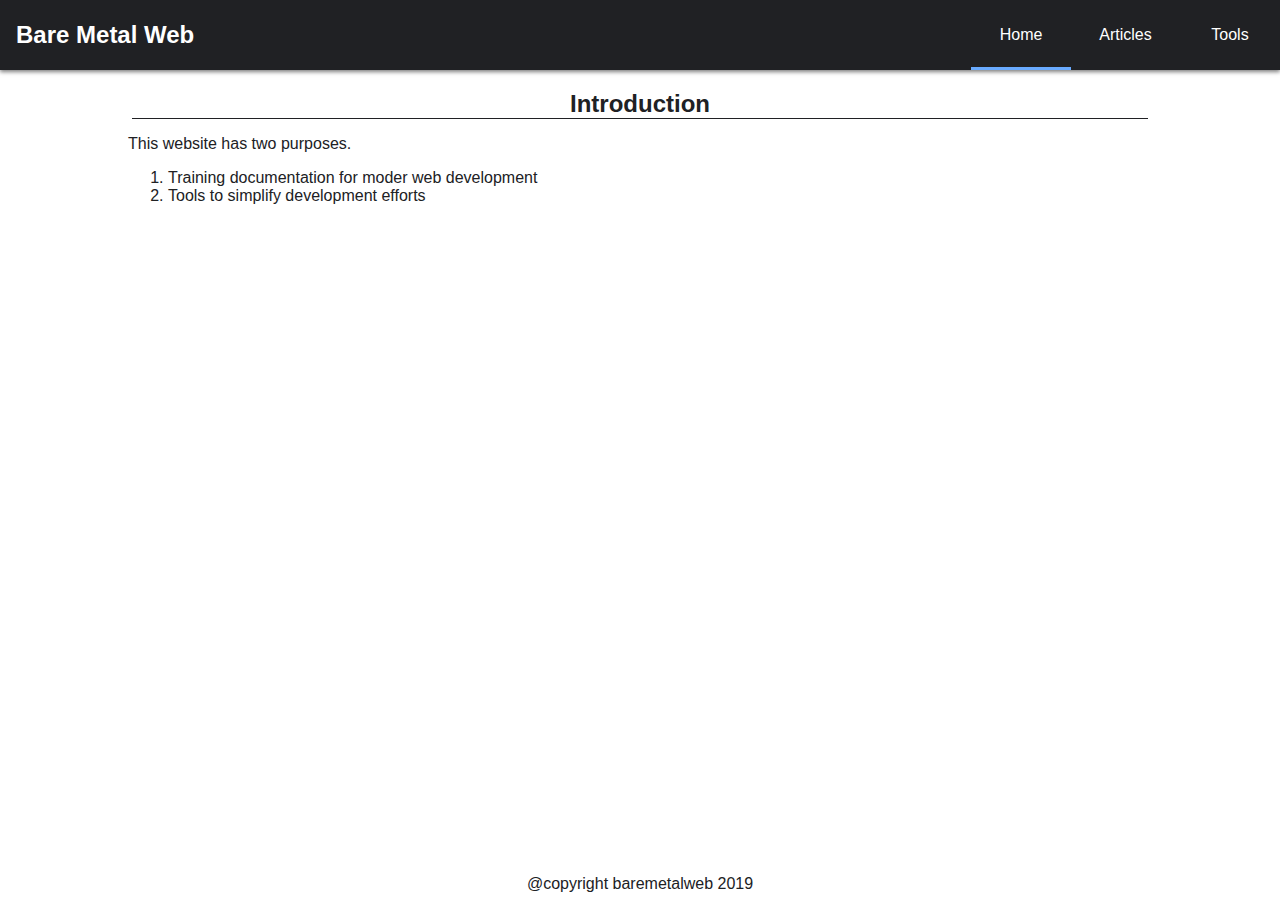
==== index.html @ 62a485b7 "initial" ====
<!doctype html>
<html lang="en">
<head>
    <meta charset="UTF-8">
    <meta name="viewport" content="width=device-width, user-scalable=yes, initial-scale=1.0, maximum-scale=5.0, minimum-scale=1.0">
    <meta http-equiv="X-UA-Compatible" content="ie=edge">

    <link rel='shortcut icon' type='image/x-icon' href='./images/favicon.ico' />
    <link rel="stylesheet" href="./styles/styles.css">

    <link rel="apple-touch-icon" sizes="57x57" href="/apple-icon-57x57.png">
    <link rel="apple-touch-icon" sizes="60x60" href="/apple-icon-60x60.png">
    <link rel="apple-touch-icon" sizes="72x72" href="/apple-icon-72x72.png">
    <link rel="apple-touch-icon" sizes="76x76" href="/apple-icon-76x76.png">
    <link rel="apple-touch-icon" sizes="114x114" href="/apple-icon-114x114.png">
    <link rel="apple-touch-icon" sizes="120x120" href="/apple-icon-120x120.png">
    <link rel="apple-touch-icon" sizes="144x144" href="/apple-icon-144x144.png">
    <link rel="apple-touch-icon" sizes="152x152" href="/apple-icon-152x152.png">
    <link rel="apple-touch-icon" sizes="180x180" href="/apple-icon-180x180.png">
    <link rel="icon" type="image/png" sizes="192x192"  href="/android-icon-192x192.png">
    <link rel="icon" type="image/png" sizes="32x32" href="/favicon-32x32.png">
    <link rel="icon" type="image/png" sizes="96x96" href="/favicon-96x96.png">
    <link rel="icon" type="image/png" sizes="16x16" href="/favicon-16x16.png">
    <link rel="manifest" href="/manifest.json">

    <link rel="canonical" href="https://127.0.0.1:8000"/>

    <meta name="msapplication-TileColor" content="#ffffff">
    <meta name="msapplication-TileImage" content="/ms-icon-144x144.png">
    <meta name="theme-color" content="#ffffff">
    <meta name="description"
          content="Dealing with modern web client development.
                   Websites and web applications need to be fast, accessible and scalable.
                   We look at how we can accomplish this with low risk and high reward architecture and design. Author: Johan Rabie, Category: Web UI training">

    <title>Bare Metal Web</title>

    <style>
        html {
            --cl-back-b: #202124;
            --cl-back-c: white;
            --cl-focus: #69abff;
            --head-height: 70px;
        }

        html, body {
            font-family: 'Open Sans', sans-serif;
            font-size: 16px;
            width: 100%;
            height: 100%;
            overflow: hidden;
            padding: 0;
            margin: 0;
            display: flex;
            flex-direction: column;
            color: var(--cl-back-b);
        }

        main {
            position: relative;
            flex: 1;
            overflow: hidden;
        }

        header {
            height: var(--head-height);
            background: var(--cl-back-b);
            color: var(--cl-back-c);
            box-shadow: 0 2px 4px rgba(0,0,0,.5);
            display: flex;
            user-select: none;
        }

        header h1 {
            display: none;
        }

        @media only screen and (min-width: 600px) {
            header h1 {
                display: block;
                line-height: var(--head-height);
                font-size: 1.5rem;
                margin: 0 1rem;
                flex: 1;
            }
        }

        footer {
            height: 2rem;
            display: flex;
            align-items: center;
            justify-content: center;
        }

    </style>
</head>
<body>
    <header>
        <h1>Bare Metal Web</h1>
        <radio-menu></radio-menu>
    </header>

    <main role="main">
        <view-loader view="home"></view-loader>
    </main>

    <footer>
        @copyright baremetalweb 2019
    </footer>

    <script type="module">
        import "./src/lib/binding-manager.js";
        import "./src/radio-menu/radio-menu.js";
        import "./src/view-loader/view-loader.js";
    </script>
</body>
</html>
---- styles/styles.css ----
@import "./typo.css";
@import "./articles.css";
@import "./components/view-loader.css";
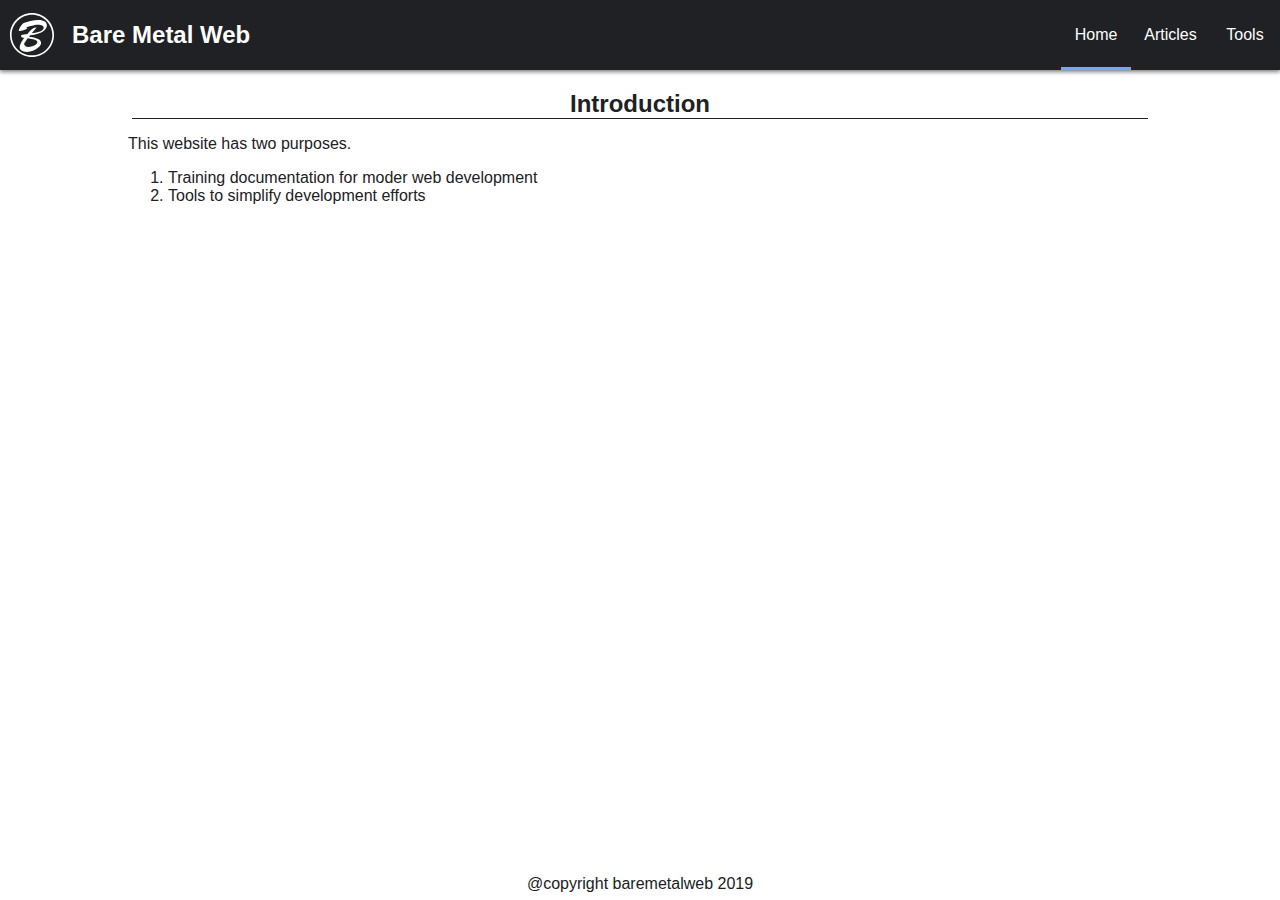
==== commit eeda7a50: "click event added" ====
--- a/index.html
+++ b/index.html
@@ -71,6 +71,12 @@
             user-select: none;
         }
 
+        header svg {
+            width:48px;
+            fill: var(--cl-back-c);
+            padding-left: 0.5rem;
+        }
+
         header h1 {
             display: none;
         }
@@ -96,6 +102,7 @@
 </head>
 <body>
     <header>
+        <svg viewBox="0 0 24 24" xmlns="http://www.w3.org/2000/svg" fill-rule="evenodd"><path d="M12 .986C18.079.986 23.014 5.921 23.014 12S18.079 23.014 12 23.014.986 18.079.986 12 5.921.986 12 .986zm0 .829c5.621 0 10.185 4.564 10.185 10.185S17.621 22.185 12 22.185 1.815 17.621 1.815 12 6.379 1.815 12 1.815z"/><path d="M11.078 12.158l-.557.703c.648.063 1.227.147 1.736.252.51.106.981.223 1.414.352.434.129.814.264 1.142.404 1.15.516 1.725 1.235 1.725 2.158 0 .562-.24 1.113-.721 1.653-.48.539-1.104 1.02-1.873 1.442-.768.422-1.557.752-2.369.99-.812.239-1.549.358-2.212.358-1.106 0-1.969-.221-2.588-.663-.619-.441-.928-1.045-.928-1.811 0-.531.189-1.157.568-1.876.378-.719.965-1.614 1.758-2.684-.597-.032-1.019-.127-1.267-.288a.76.76 0 0 1-.371-.674c0-.179.047-.316.142-.41a.84.84 0 0 1 .382-.205 8.9 8.9 0 0 1 .923-.158 279.32 279.32 0 0 1 1.753-.235c.793-1.047 1.505-1.835 2.135-2.362.629-.528 1.305-.831 2.025-.909.059-.008.122-.011.191-.011.07 0 .104.019.104.058 0 .047-.082.172-.246.375a97.03 97.03 0 0 1-.797.973l-1.305 1.583c1.369-.195 2.488-.42 3.358-.674.87-.254 1.527-.557 1.971-.909.445-.351.667-.742.667-1.172 0-.524-.237-.903-.71-1.137-.473-.235-1.198-.352-2.173-.352-.539 0-1.156.059-1.851.176-.696.117-1.325.25-1.89.399-.564.148-1.066.306-1.507.474-.44.168-.66.291-.66.37 0 .023.022.047.065.07.357.141.535.258.535.352 0 .125-.546.365-1.638.721-1.092.355-1.827.533-2.206.533-.269 0-.404-.144-.404-.434 0-.344.293-.963.879-1.858.586-.895 1.12-1.467 1.6-1.717.168-.086.557-.223 1.169-.411a31.65 31.65 0 0 1 4.248-.973 13.342 13.342 0 0 1 2.009-.176c1.376 0 2.41.264 3.101.792.692.527 1.038 1.19 1.038 1.987 0 .539-.158 1.059-.475 1.559-.317.5-.81.973-1.48 1.419-.67.445-1.541.836-2.615 1.172-1.074.336-2.339.594-3.795.774zM9.92 13.67c-.378.485-.715.913-1.01 1.284a6.951 6.951 0 0 0-.633.903 1.42 1.42 0 0 0-.191.697c0 .375.18.709.54 1.002.361.294.879.44 1.556.44.627 0 1.294-.119 2.004-.357.71-.239 1.307-.55 1.791-.932.484-.383.726-.77.726-1.161 0-.336-.178-.614-.535-.832-.356-.219-.899-.413-1.627-.581a30.335 30.335 0 0 0-2.621-.463z"/></svg>
         <h1>Bare Metal Web</h1>
         <radio-menu></radio-menu>
     </header>
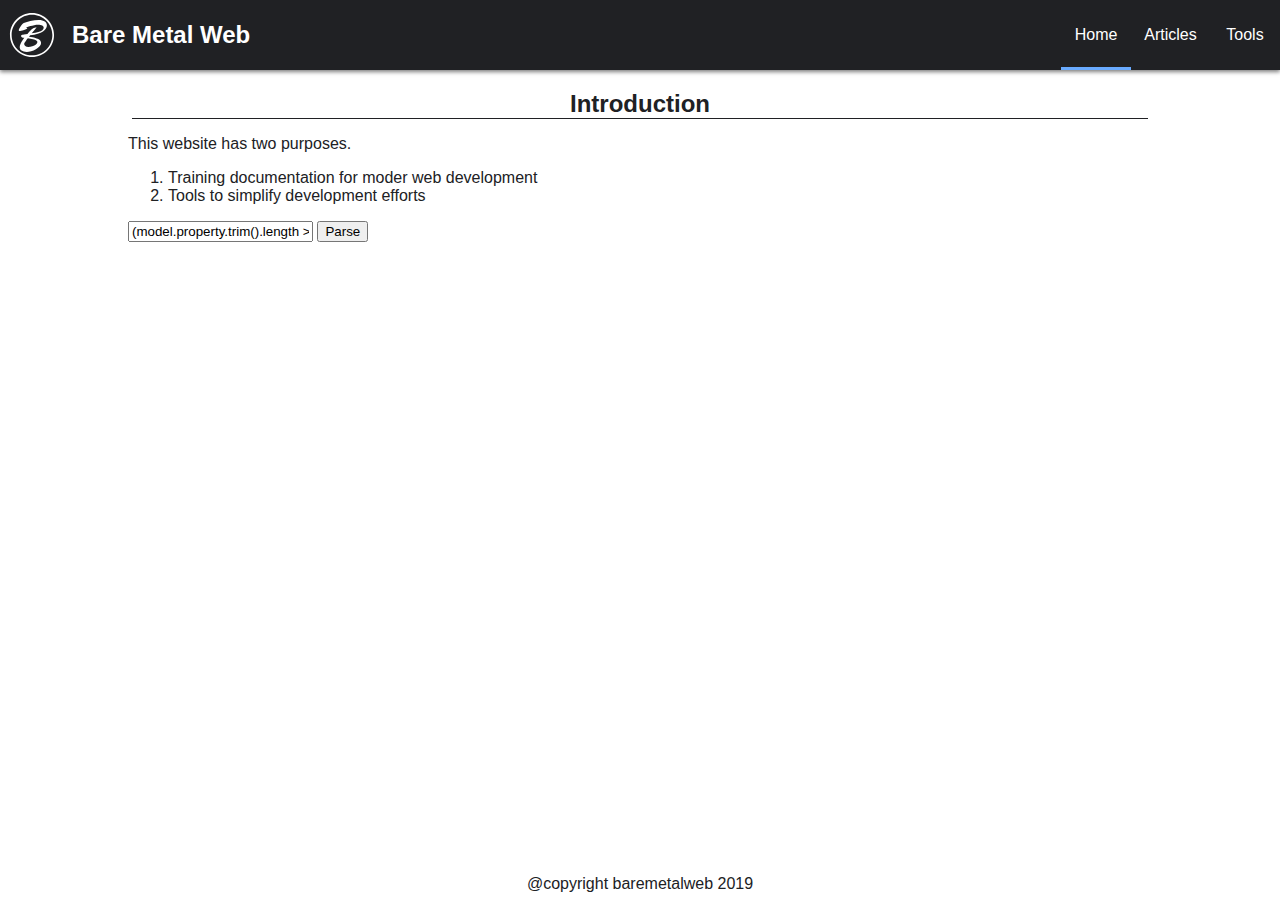
==== commit 3352b7bb: "extend binding examples" ====
--- a/index.html
+++ b/index.html
@@ -5,7 +5,7 @@
     <meta name="viewport" content="width=device-width, user-scalable=yes, initial-scale=1.0, maximum-scale=5.0, minimum-scale=1.0">
     <meta http-equiv="X-UA-Compatible" content="ie=edge">
 
-    <link rel='shortcut icon' type='image/x-icon' href='./images/favicon.ico' />
+    <link rel='shortcut icon' type='image/x-icon' href='favicon.ico' />
     <link rel="stylesheet" href="./styles/styles.css">
 
     <link rel="apple-touch-icon" sizes="57x57" href="/apple-icon-57x57.png">
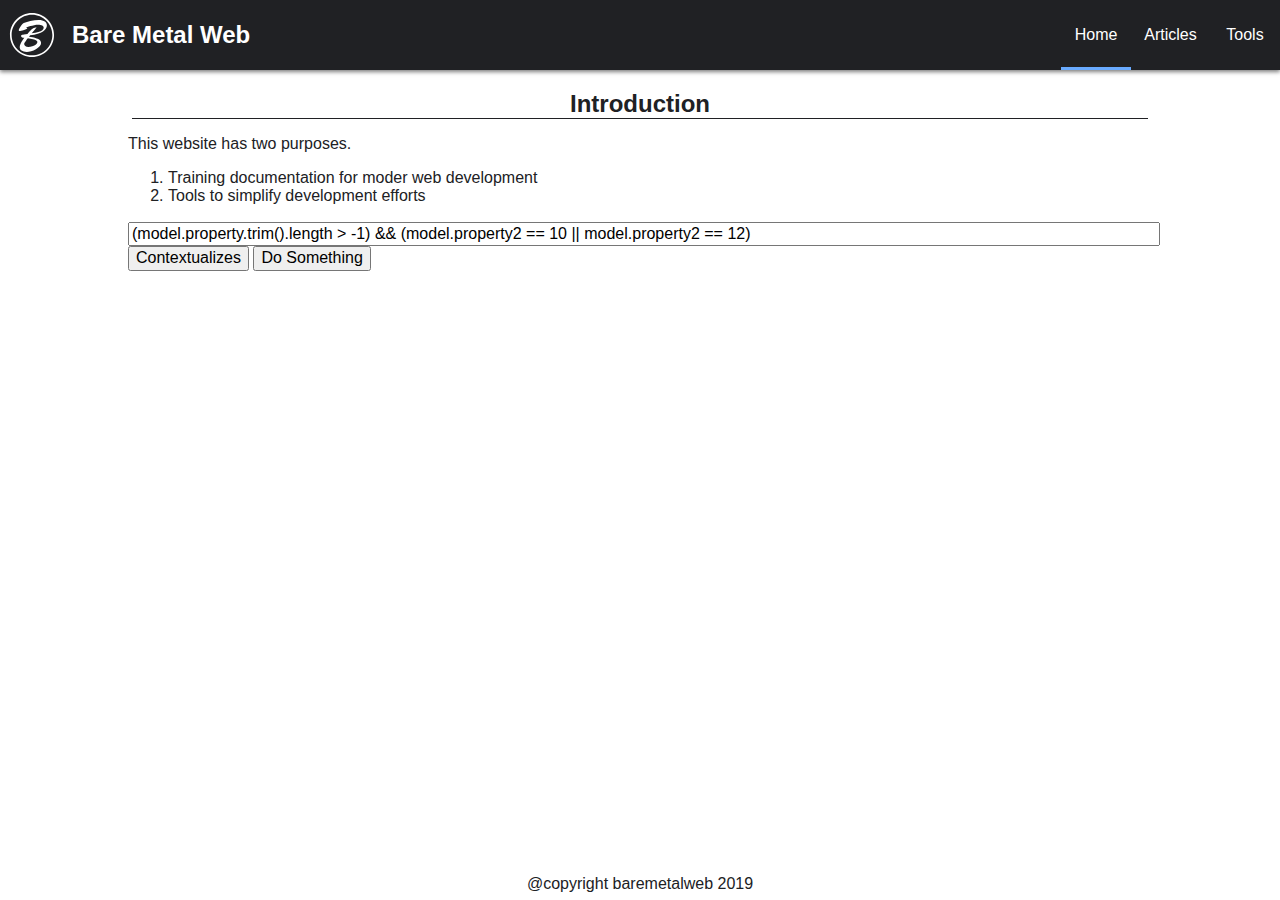
==== commit c1ec4c60: "minor fixes" ====
--- a/index.html
+++ b/index.html
@@ -108,7 +108,7 @@
     </header>
 
     <main role="main">
-        <view-loader view="home"></view-loader>
+        <view-loader></view-loader>
     </main>
 
     <footer>
@@ -116,7 +116,7 @@
     </footer>
 
     <script type="module">
-        import "./src/lib/binding-manager.js";
+        import "./src/lib/binding/binding-manager.js";
         import "./src/radio-menu/radio-menu.js";
         import "./src/view-loader/view-loader.js";
     </script>
--- a/styles/styles.css
+++ b/styles/styles.css
@@ -1,3 +1,4 @@
+@import "./normalize.css";
 @import "./typo.css";
 @import "./articles.css";
 @import "./components/view-loader.css";
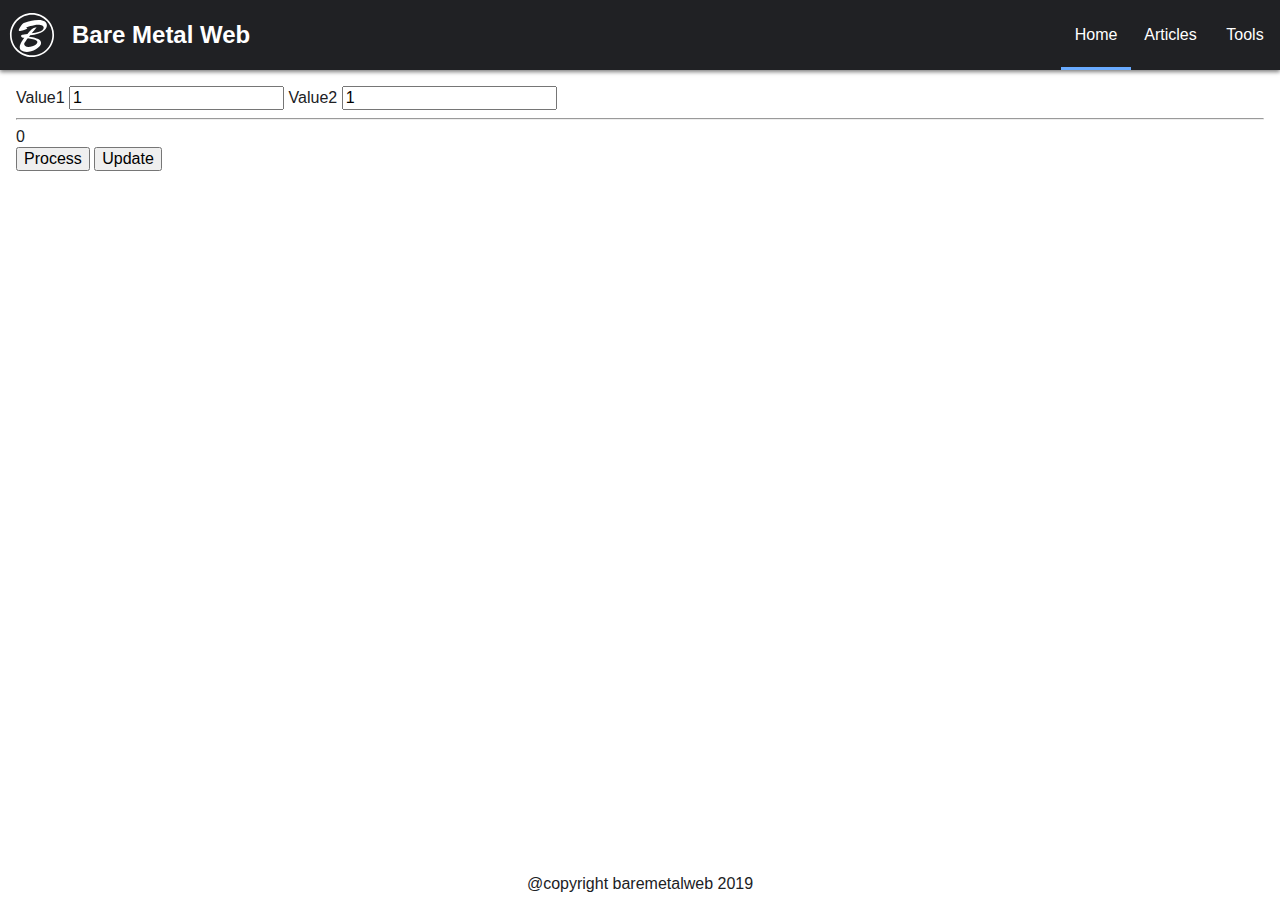
==== commit 294d9c7b: "added code editor" ====
--- a/index.html
+++ b/index.html
@@ -97,7 +97,6 @@
             align-items: center;
             justify-content: center;
         }
-
     </style>
 </head>
 <body>
--- a/styles/styles.css
+++ b/styles/styles.css
@@ -3,3 +3,14 @@
 @import "./articles.css";
 @import "./components/view-loader.css";
 
+[aria-hidden="true"] {
+    display: none;
+}
+
+.flex {
+    flex: 1;
+}
+
+.relative {
+    position: relative;
+}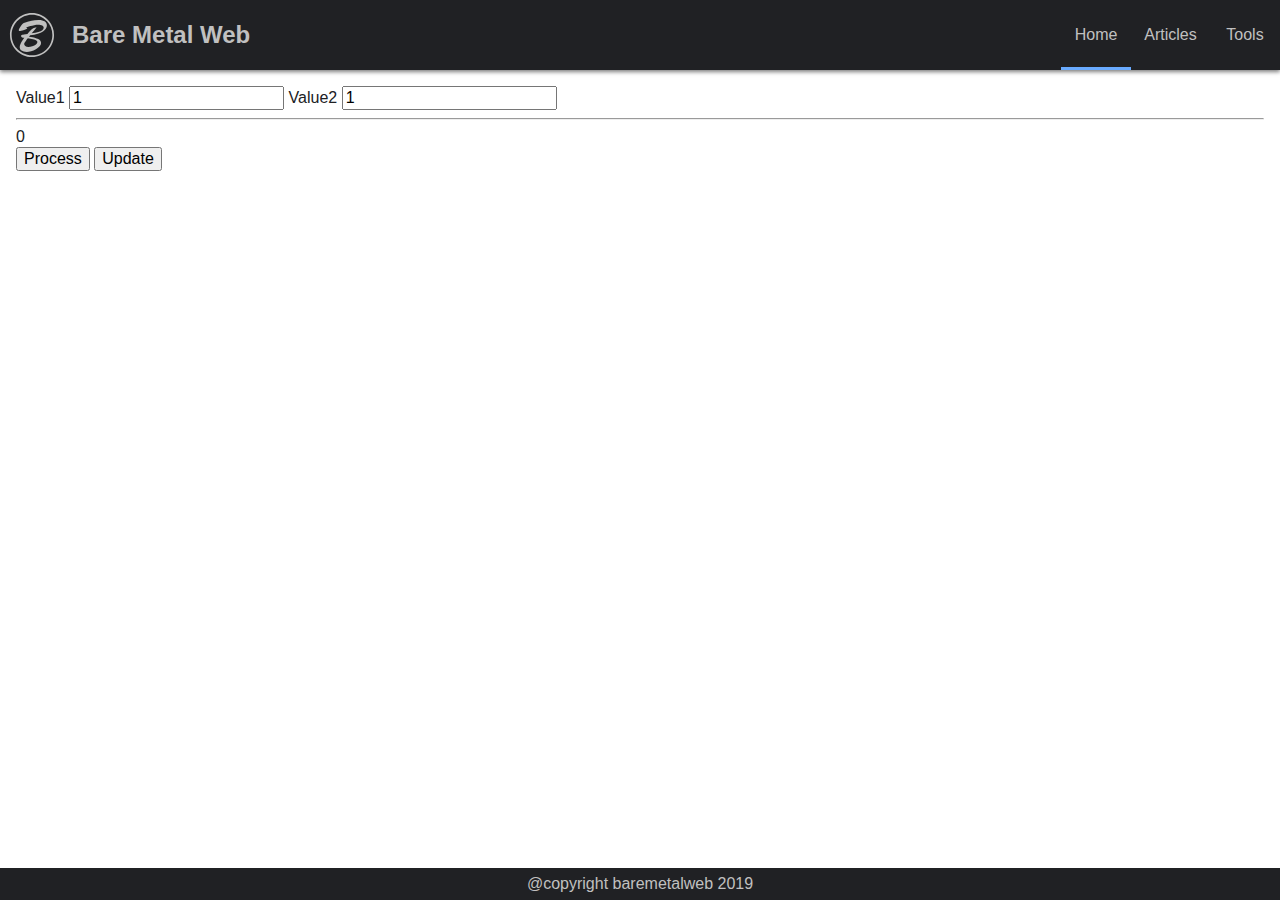
==== commit 01763ff7: "style changes" ====
--- a/index.html
+++ b/index.html
@@ -38,7 +38,7 @@
     <style>
         html {
             --cl-back-b: #202124;
-            --cl-back-c: white;
+            --cl-back-c: silver;
             --cl-focus: #69abff;
             --head-height: 70px;
         }
@@ -69,6 +69,7 @@
             box-shadow: 0 2px 4px rgba(0,0,0,.5);
             display: flex;
             user-select: none;
+            z-index: 9999;
         }
 
         header svg {
@@ -96,6 +97,8 @@
             display: flex;
             align-items: center;
             justify-content: center;
+            background: var(--cl-back-b);
+            color: var(--cl-back-c);
         }
     </style>
 </head>
--- a/styles/styles.css
+++ b/styles/styles.css
@@ -2,15 +2,11 @@
 @import "./typo.css";
 @import "./articles.css";
 @import "./components/view-loader.css";
+@import "./group.css";
+@import "./lib.css";
 
-[aria-hidden="true"] {
-    display: none;
-}
-
-.flex {
-    flex: 1;
-}
-
-.relative {
-    position: relative;
+html {
+    --s-pr-bg: white;
+    --s-se-bg: #EBEBEB;
+    --s-te-bg: #E5E5E5
 }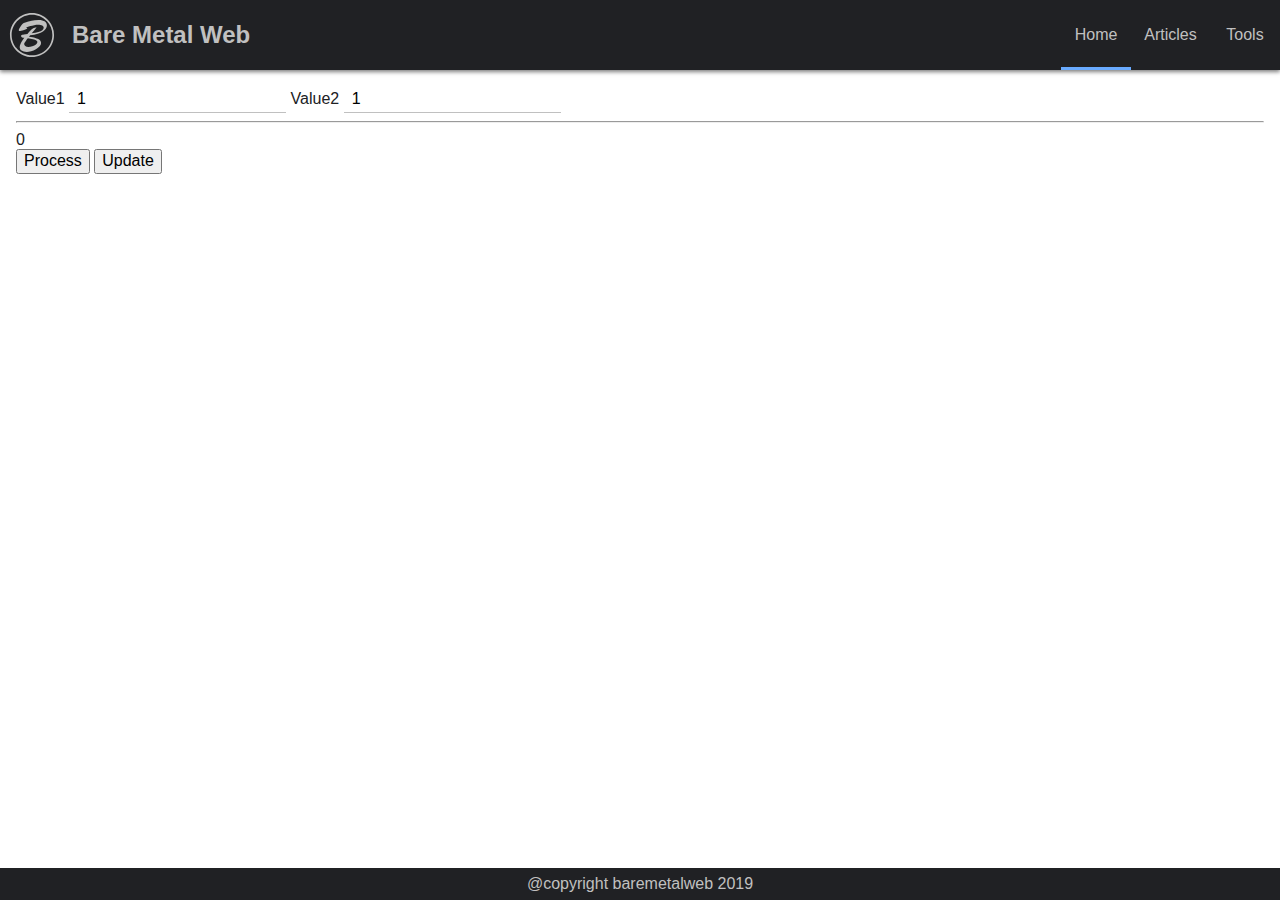
==== commit ec5504d1: "sandbox initial" ====
--- a/index.html
+++ b/index.html
@@ -117,6 +117,7 @@
         @copyright baremetalweb 2019
     </footer>
 
+    <script src="./thirdparty/three.min.js" defer async></script>
     <script type="module">
         import "./src/lib/binding/binding-manager.js";
         import "./src/radio-menu/radio-menu.js";
--- a/styles/styles.css
+++ b/styles/styles.css
@@ -3,6 +3,7 @@
 @import "./articles.css";
 @import "./components/view-loader.css";
 @import "./group.css";
+@import "./input.css";
 @import "./lib.css";
 
 html {
